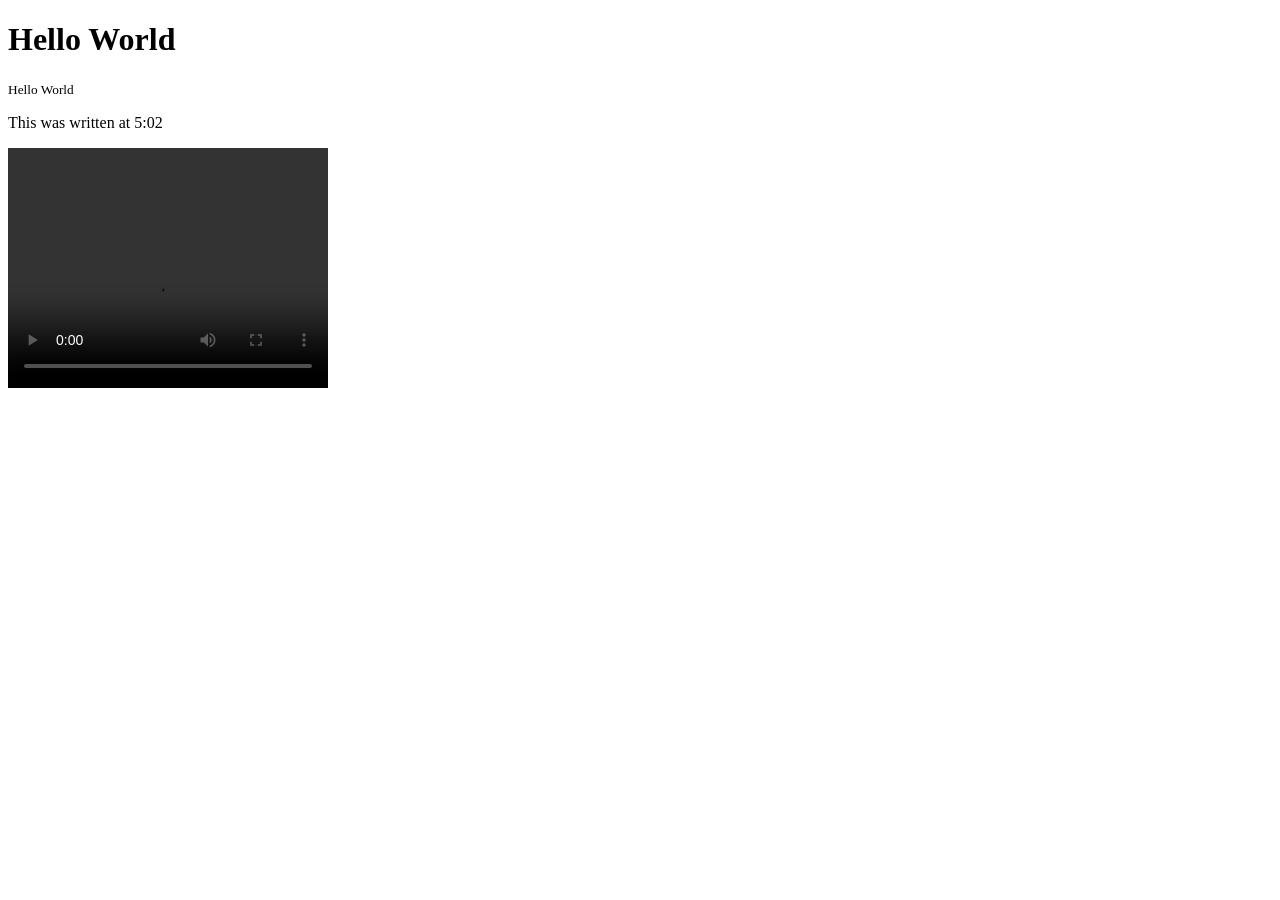
==== index.html @ 4bb6b6b4 "Update index.html" ====
<!DOCTYPE html>
<html>
    <head>
        <title>Hello World</title>
    </head>
    <body>
        <h1>Hello World</h1>
        <small>Hello World</small>
        <p>This was written at <time>5:02</time></p>
    </body>
<video width="320" height="240" controls>
  <source src="https://www.youtube.com/watch?v=d2BzRPLQvRU" type="video/mp4">
  <source src="https://www.youtube.com/watch?v=d2BzRPLQvRU type="video/ogg">
  Your browser does not support the video tag.
</video>

</body>
</html>
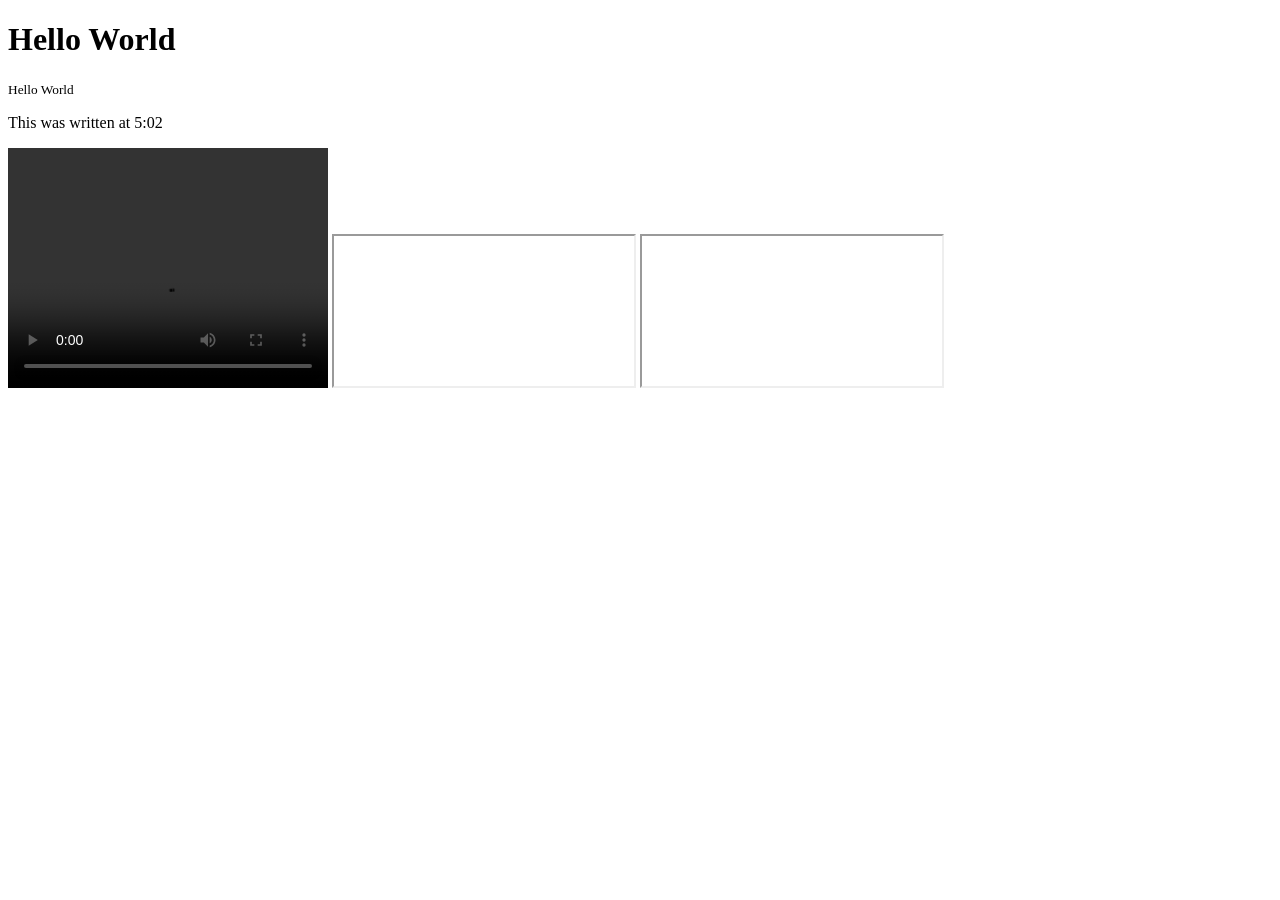
==== commit d1d95659: "Update index.html" ====
--- a/index.html
+++ b/index.html
@@ -12,8 +12,9 @@
 <video width="320" height="240" controls>
   <source src="https://www.youtube.com/watch?v=d2BzRPLQvRU" type="video/mp4">
   <source src="https://www.youtube.com/watch?v=d2BzRPLQvRU type="video/ogg">
-  Your browser does not support the video tag.
+  Your browser does not support the video tag.                                                                       
 </video>
-
+<iframe src="https://www.youtube.com"></iframe>
+<iframe src=https://maps.google.com/maps?f=q&source=s_q&hl=en&geocode=&q=software+ companies&aq=0&oq=software&sll=47.670993,-122.344752&sspn=0.263556,0.676346& ie=UTF8&hq=software+companies&hnear=&t=m&ll=47.670993,-122.344752&spn=0.263556,0.676346 &output=embed"></frame>                                     
 </body>
 </html>
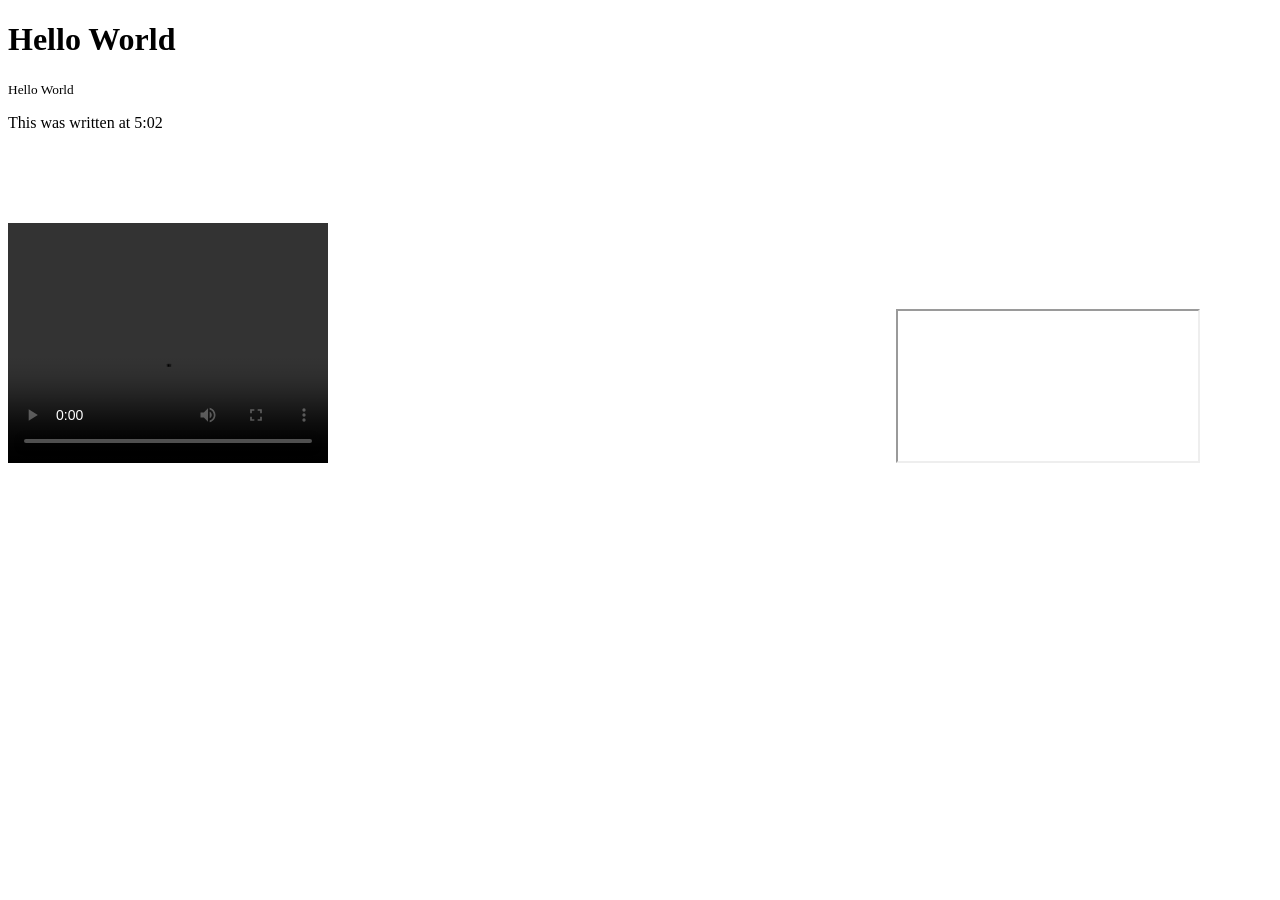
==== commit 36de5bf8: "Update index.html" ====
--- a/index.html
+++ b/index.html
@@ -13,8 +13,8 @@
   <source src="https://www.youtube.com/watch?v=d2BzRPLQvRU" type="video/mp4">
   <source src="https://www.youtube.com/watch?v=d2BzRPLQvRU type="video/ogg">
   Your browser does not support the video tag.                                                                       
-</video>
-<iframe src="https://www.youtube.com"></iframe>
+</video>                                                                           
+<iframe width="560" height="315" src="https://www.youtube.com/embed/videoseries?list=PLx0sYbCqOb8TBPRdmBHs5Iftvv9TPboYG" frameborder="0" allow="autoplay; encrypted-media" allowfullscreen></iframe>                                                                           
 <iframe src=https://maps.google.com/maps?f=q&source=s_q&hl=en&geocode=&q=software+ companies&aq=0&oq=software&sll=47.670993,-122.344752&sspn=0.263556,0.676346& ie=UTF8&hq=software+companies&hnear=&t=m&ll=47.670993,-122.344752&spn=0.263556,0.676346 &output=embed"></frame>                                     
 </body>
 </html>
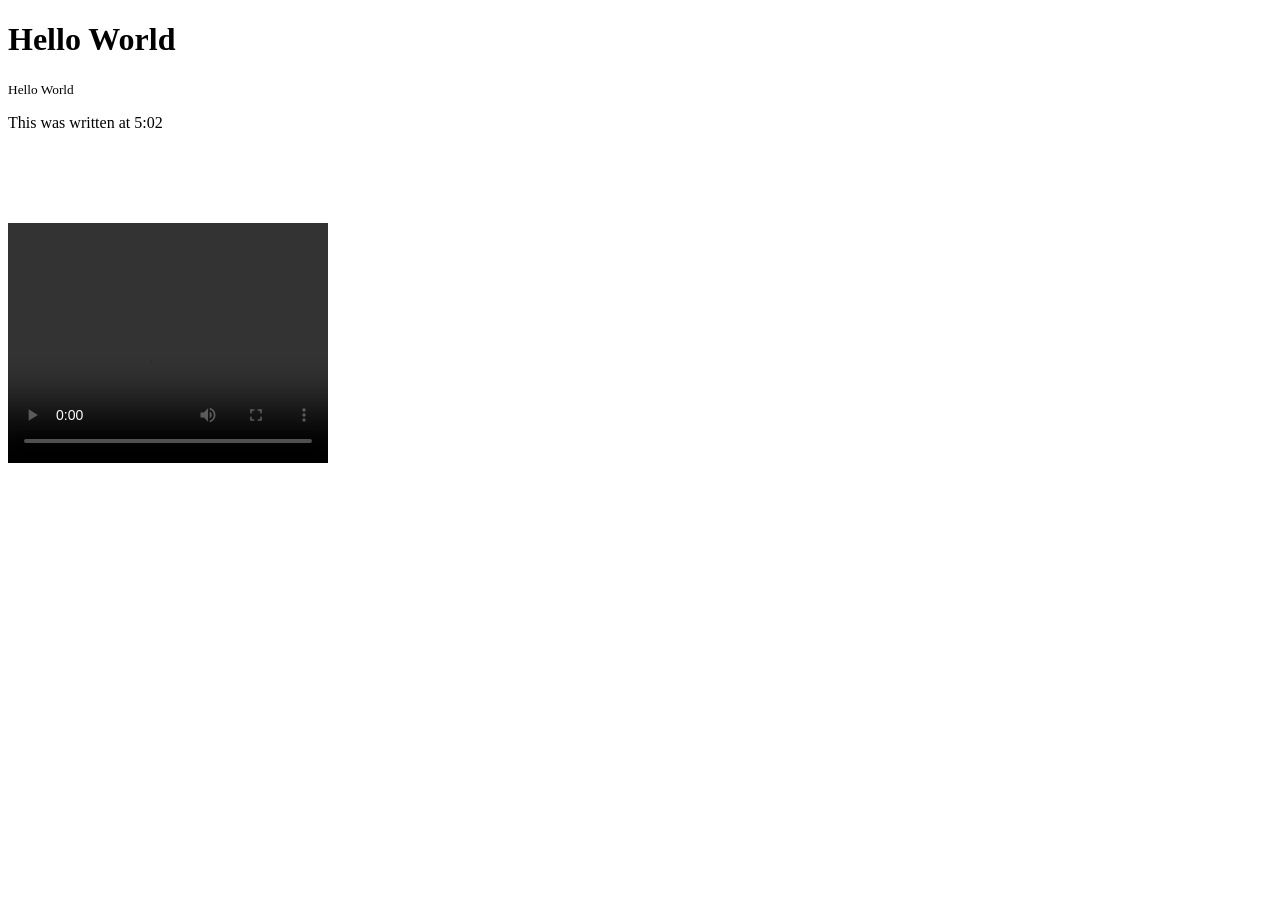
==== commit a002afe8: "Update index.html" ====
--- a/index.html
+++ b/index.html
@@ -12,9 +12,7 @@
 <video width="320" height="240" controls>
   <source src="https://www.youtube.com/watch?v=d2BzRPLQvRU" type="video/mp4">
   <source src="https://www.youtube.com/watch?v=d2BzRPLQvRU type="video/ogg">
-  Your browser does not support the video tag.                                                                       
-</video>                                                                           
-<iframe width="560" height="315" src="https://www.youtube.com/embed/videoseries?list=PLx0sYbCqOb8TBPRdmBHs5Iftvv9TPboYG" frameborder="0" allow="autoplay; encrypted-media" allowfullscreen></iframe>                                                                           
-<iframe src=https://maps.google.com/maps?f=q&source=s_q&hl=en&geocode=&q=software+ companies&aq=0&oq=software&sll=47.670993,-122.344752&sspn=0.263556,0.676346& ie=UTF8&hq=software+companies&hnear=&t=m&ll=47.670993,-122.344752&spn=0.263556,0.676346 &output=embed"></frame>                                     
+</video>
+<iframe width="560" height="315" src="https://www.youtube.com/embed/OA8aw07dpg0" frameborder="0" allow="accelerometer; autoplay; encrypted-media; gyroscope; picture-in-picture" allowfullscreen></iframe>                                                                           
 </body>
 </html>
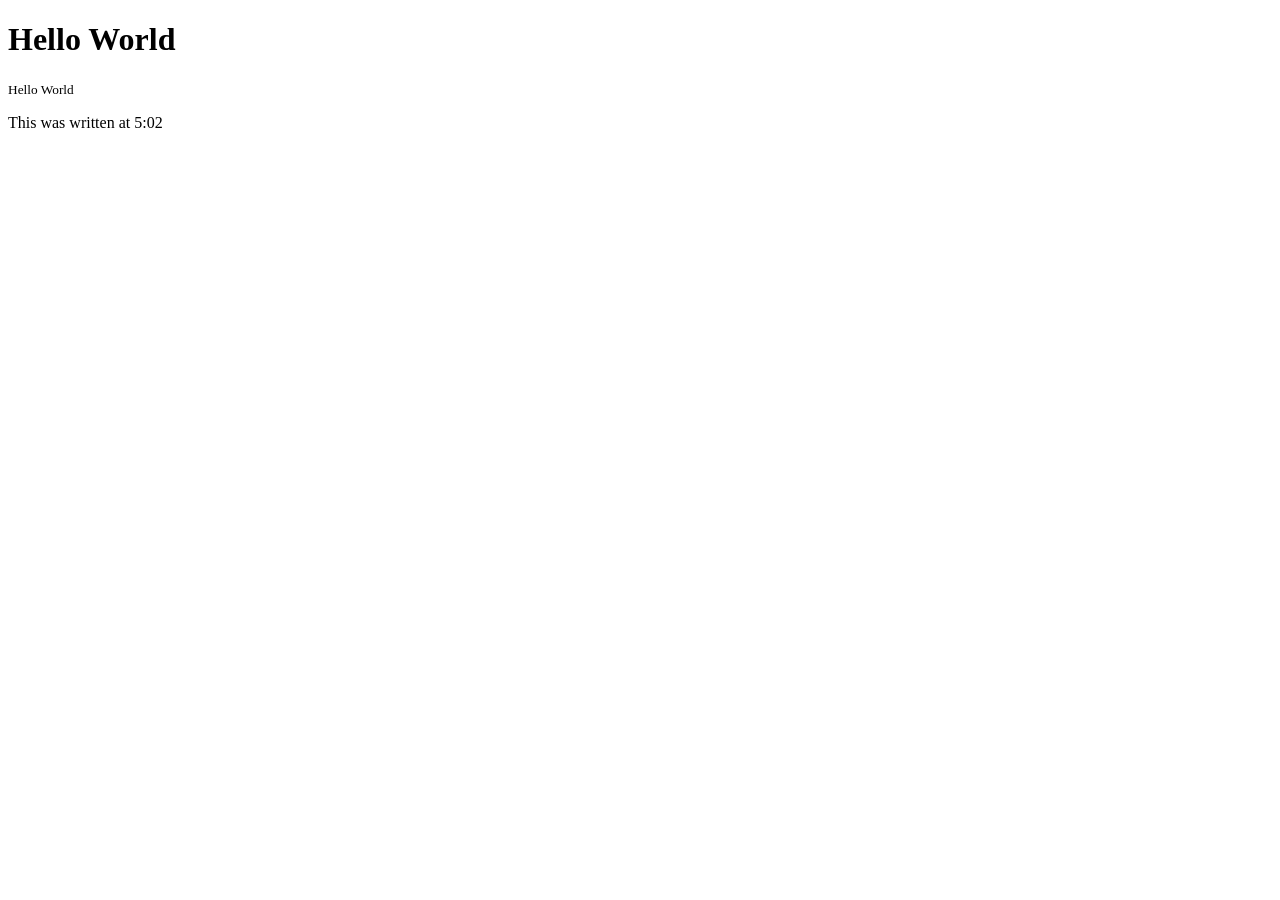
==== commit 2b9151b8: "Update index.html" ====
--- a/index.html
+++ b/index.html
@@ -9,10 +9,6 @@
         <small>Hello World</small>
         <p>This was written at <time>5:02</time></p>
     </body>
-<video width="320" height="240" controls>
-  <source src="https://www.youtube.com/watch?v=d2BzRPLQvRU" type="video/mp4">
-  <source src="https://www.youtube.com/watch?v=d2BzRPLQvRU type="video/ogg">
-</video>
 <iframe width="560" height="315" src="https://www.youtube.com/embed/OA8aw07dpg0" frameborder="0" allow="accelerometer; autoplay; encrypted-media; gyroscope; picture-in-picture" allowfullscreen></iframe>                                                                           
 </body>
 </html>
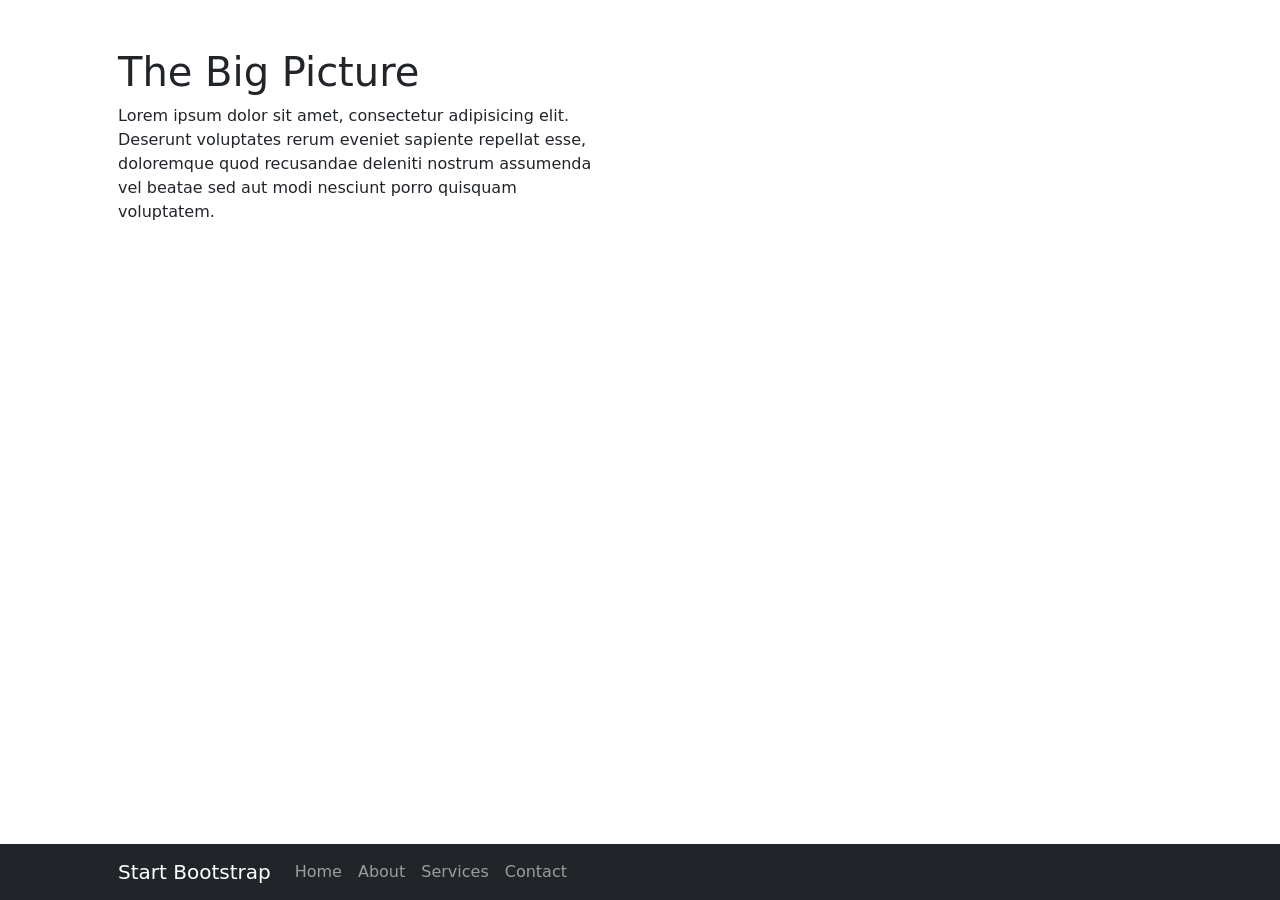
==== commit 730d16eb: "The startbootstrap" ====
--- a/index.html
+++ b/index.html
@@ -1,14 +1,46 @@
-
 <!DOCTYPE html>
-<html>
+<html lang="en">
     <head>
-        <title>Hello World</title>
+        <meta charset="utf-8" />
+        <meta name="viewport" content="width=device-width, initial-scale=1, shrink-to-fit=no" />
+        <meta name="description" content="" />
+        <meta name="author" content="" />
+        <title>The Big Picture - Start Bootstrap Template</title>
+        <!-- Favicon-->
+        <link rel="icon" type="image/x-icon" href="assets/favicon.ico" />
+        <!-- Core theme CSS (includes Bootstrap)-->
+        <link href="css/styles.css" rel="stylesheet" />
     </head>
     <body>
-        <h1>Hello World</h1>
-        <small>Hello World</small>
-        <p>This was written at <time>5:02</time></p>
+        <!-- Navigation-->
+        <nav class="navbar navbar-expand-lg navbar-dark bg-dark fixed-bottom">
+            <div class="container px-4 px-lg-5">
+                <a class="navbar-brand" href="#!">Start Bootstrap</a>
+                <button class="navbar-toggler" type="button" data-bs-toggle="collapse" data-bs-target="#navbarResponsive" aria-controls="navbarResponsive" aria-expanded="false" aria-label="Toggle navigation"><span class="navbar-toggler-icon"></span></button>
+                <div class="collapse navbar-collapse" id="navbarResponsive">
+                    <ul class="navbar-nav ml-auto">
+                        <li class="nav-item active"><a class="nav-link" href="#!">Home</a></li>
+                        <li class="nav-item"><a class="nav-link" href="#!">About</a></li>
+                        <li class="nav-item"><a class="nav-link" href="#!">Services</a></li>
+                        <li class="nav-item"><a class="nav-link" href="#!">Contact</a></li>
+                    </ul>
+                </div>
+            </div>
+        </nav>
+        <!-- Page Content-->
+        <section>
+            <div class="container px-4 px-lg-5">
+                <div class="row gx-4 gx-lg-5">
+                    <div class="col-lg-6">
+                        <h1 class="mt-5">The Big Picture</h1>
+                        <p>Lorem ipsum dolor sit amet, consectetur adipisicing elit. Deserunt voluptates rerum eveniet sapiente repellat esse, doloremque quod recusandae deleniti nostrum assumenda vel beatae sed aut modi nesciunt porro quisquam voluptatem.</p>
+                    </div>
+                </div>
+            </div>
+        </section>
+        <!-- Bootstrap core JS-->
+        <script src="https://cdn.jsdelivr.net/npm/bootstrap@5.2.3/dist/js/bootstrap.bundle.min.js"></script>
+        <!-- Core theme JS-->
+        <script src="js/scripts.js"></script>
     </body>
-<iframe width="560" height="315" src="https://www.youtube.com/embed/OA8aw07dpg0" frameborder="0" allow="accelerometer; autoplay; encrypted-media; gyroscope; picture-in-picture" allowfullscreen></iframe>                                                                           
-</body>
 </html>
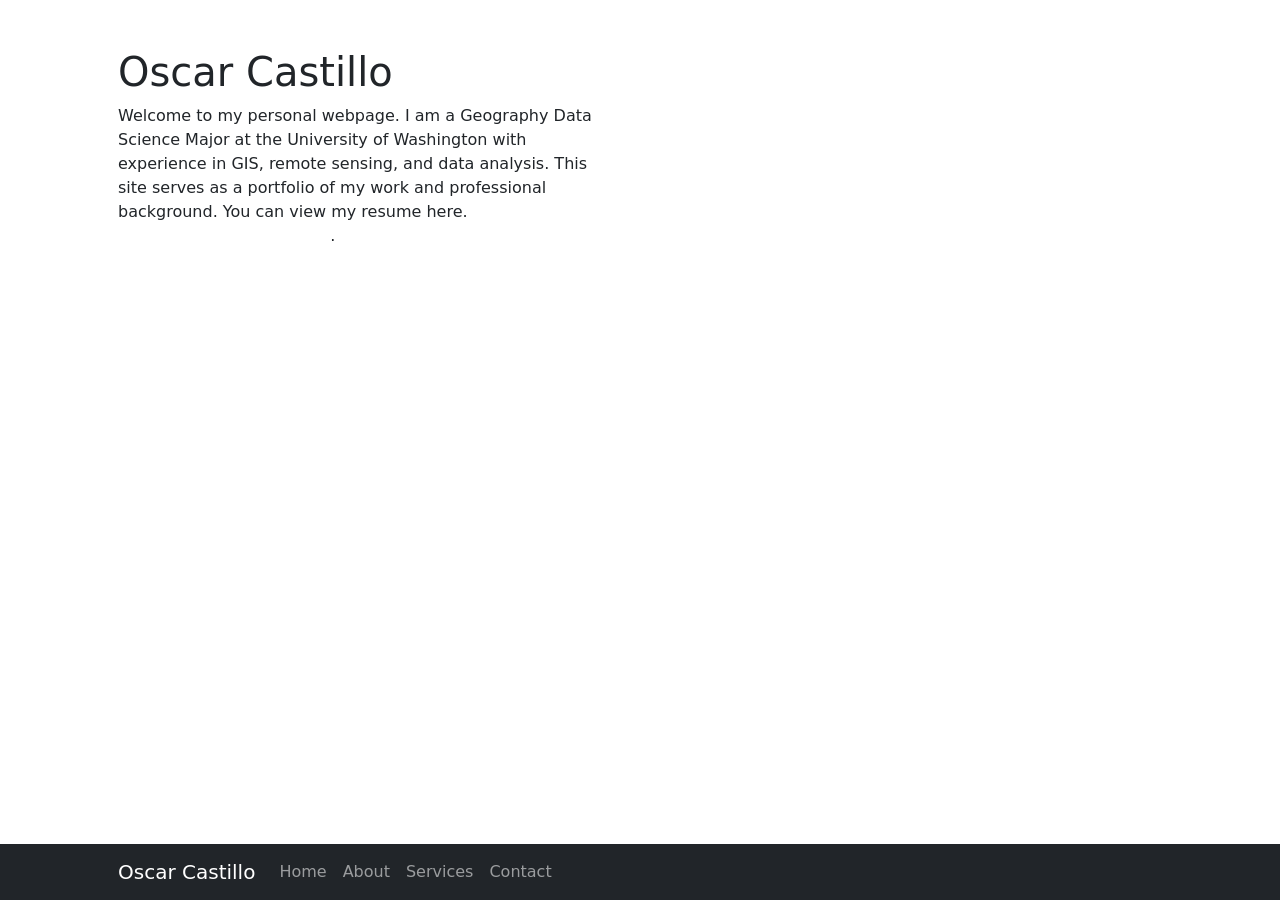
==== commit d598b778: "Text adjustments" ====
--- a/index.html
+++ b/index.html
@@ -5,7 +5,7 @@
         <meta name="viewport" content="width=device-width, initial-scale=1, shrink-to-fit=no" />
         <meta name="description" content="" />
         <meta name="author" content="" />
-        <title>The Big Picture - Start Bootstrap Template</title>
+        <title>Oscar Castillo's Portfolio</title>
         <!-- Favicon-->
         <link rel="icon" type="image/x-icon" href="assets/favicon.ico" />
         <!-- Core theme CSS (includes Bootstrap)-->
@@ -15,7 +15,7 @@
         <!-- Navigation-->
         <nav class="navbar navbar-expand-lg navbar-dark bg-dark fixed-bottom">
             <div class="container px-4 px-lg-5">
-                <a class="navbar-brand" href="#!">Start Bootstrap</a>
+                <a class="navbar-brand" href="#!">Oscar Castillo</a>
                 <button class="navbar-toggler" type="button" data-bs-toggle="collapse" data-bs-target="#navbarResponsive" aria-controls="navbarResponsive" aria-expanded="false" aria-label="Toggle navigation"><span class="navbar-toggler-icon"></span></button>
                 <div class="collapse navbar-collapse" id="navbarResponsive">
                     <ul class="navbar-nav ml-auto">
@@ -32,8 +32,10 @@
             <div class="container px-4 px-lg-5">
                 <div class="row gx-4 gx-lg-5">
                     <div class="col-lg-6">
-                        <h1 class="mt-5">The Big Picture</h1>
-                        <p>Lorem ipsum dolor sit amet, consectetur adipisicing elit. Deserunt voluptates rerum eveniet sapiente repellat esse, doloremque quod recusandae deleniti nostrum assumenda vel beatae sed aut modi nesciunt porro quisquam voluptatem.</p>
+                        <h1 class="mt-5">Oscar Castillo</h1>
+                        <p>Welcome to my personal webpage. I am a Geography Data Science Major at the University of Washington with experience in GIS, remote sensing, and data analysis. 
+                            This site serves as a portfolio of my work and professional background. You can view my resume here.
+                            <a href="resume" class="text-white" style="text-decoration: underline;">https://ocasti-1928405.github.io/resume</a>.</p> </p>
                     </div>
                 </div>
             </div>
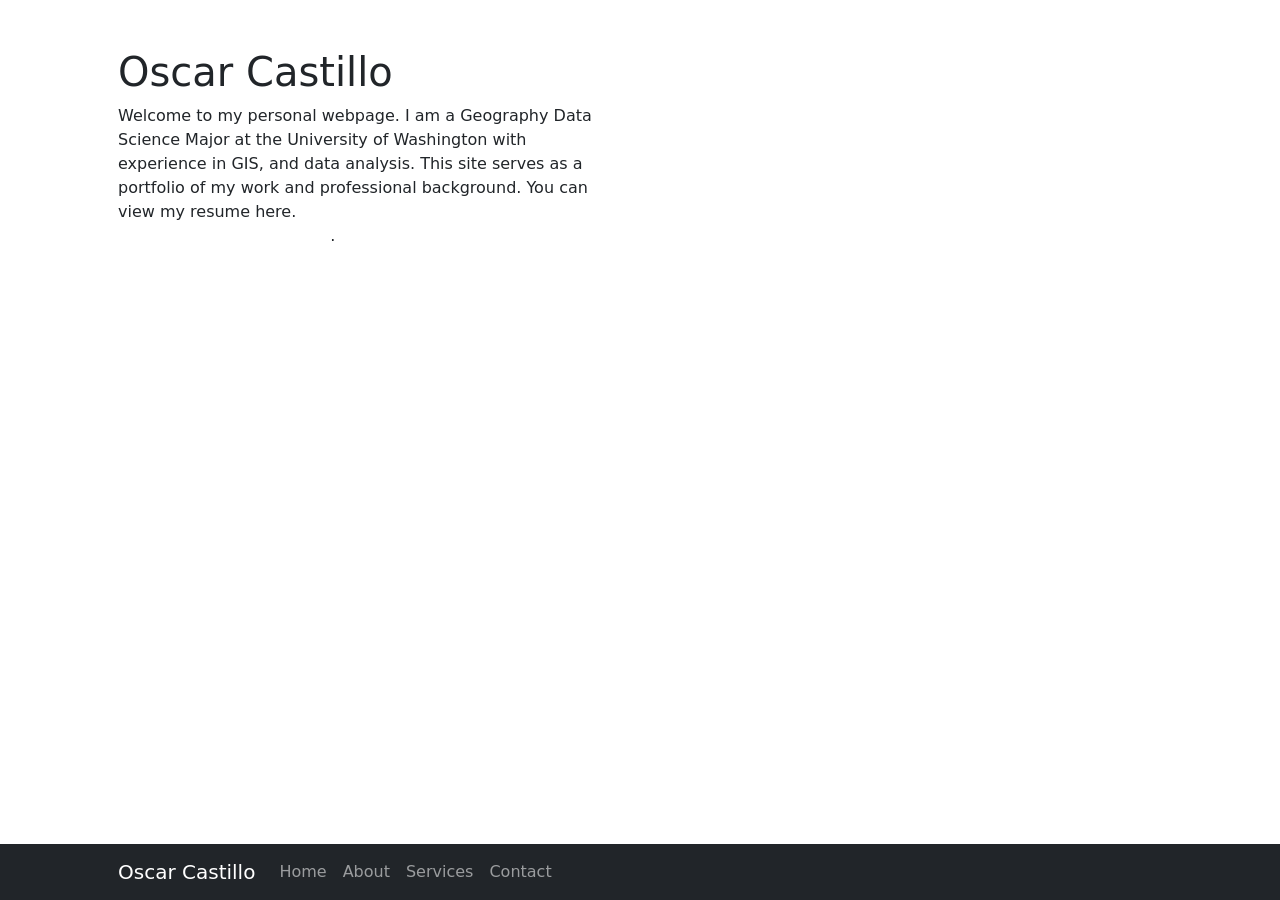
==== commit 0624f48d: "Fixes" ====
--- a/index.html
+++ b/index.html
@@ -33,9 +33,9 @@
                 <div class="row gx-4 gx-lg-5">
                     <div class="col-lg-6">
                         <h1 class="mt-5">Oscar Castillo</h1>
-                        <p>Welcome to my personal webpage. I am a Geography Data Science Major at the University of Washington with experience in GIS, remote sensing, and data analysis. 
+                        <p>Welcome to my personal webpage. I am a Geography Data Science Major at the University of Washington with experience in GIS, and data analysis. 
                             This site serves as a portfolio of my work and professional background. You can view my resume here.
-                            <a href="resume" class="text-white" style="text-decoration: underline;">https://ocasti-1928405.github.io/resume</a>.</p> </p>
+                            <a href="resume" class="text-white" style="color: #4da3ff: text-decoration: underline;">https://ocasti-1928405.github.io/resume</a>.</p>
                     </div>
                 </div>
             </div>
